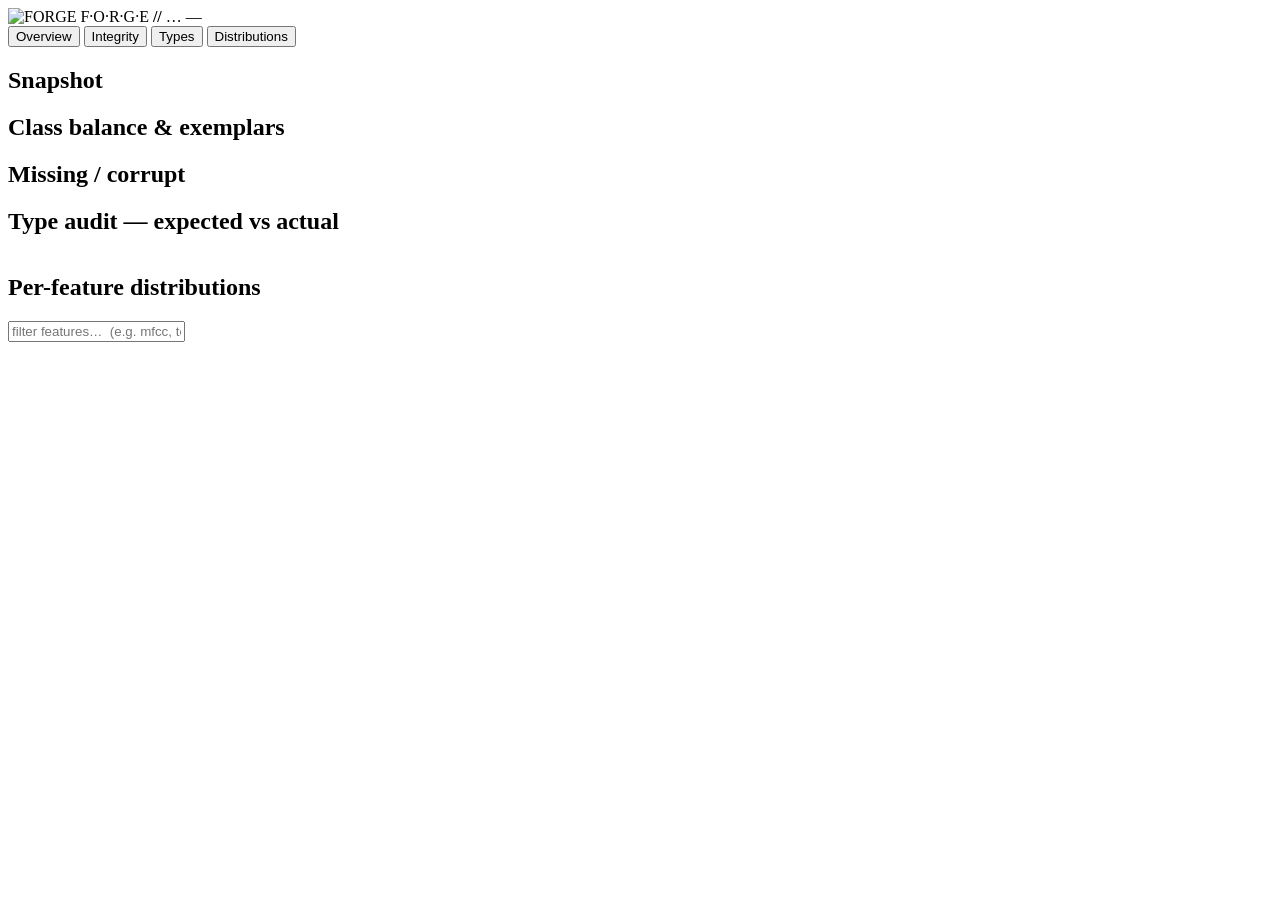
==== _app_template/templates/index.html @ e3dbd07f "Restructure: per-experiment full-stack + before/after EDA + Docker" ====
<!doctype html>
<html lang="en">
<head>
<meta charset="utf-8">
<meta name="viewport" content="width=device-width, initial-scale=1">
<title>FORGE · experiment dashboard</title>
<link rel="icon" type="image/svg+xml" href="/static/assets/favicon.svg">
<link rel="preconnect" href="https://fonts.googleapis.com">
<link href="https://fonts.googleapis.com/css2?family=Orbitron:wght@500;700&family=Share+Tech+Mono&display=swap" rel="stylesheet">
<link rel="stylesheet" href="/static/css/style.css">
</head>
<body>
<header>
  <img class="mark" src="/static/assets/forge-mark.svg" alt="FORGE">
  <span class="brand">F·O·R·G·E <b>//</b></span>
  <span class="exp" id="expName">…</span>
  <span class="badge" id="phaseBadge">—</span>
  <span class="spacer"></span>
  <div class="phase-toggle" id="phaseToggle"></div>
  <span class="gen" id="gen"></span>
</header>
<nav>
  <button class="active" data-tab="overview">Overview</button>
  <button data-tab="integrity">Integrity</button>
  <button data-tab="types">Types</button>
  <button data-tab="figures">Distributions</button>
</nav>
<main>
  <section id="overview" class="active">
    <h2>Snapshot</h2>
    <div class="cards" id="cards"></div>
    <h2>Class balance &amp; exemplars</h2>
    <div class="hero" id="hero"></div>
  </section>

  <section id="integrity">
    <h2>Missing / corrupt</h2>
    <div class="panel" id="integrityPanel"></div>
  </section>

  <section id="types">
    <h2>Type audit — expected vs actual</h2>
    <div class="panel"><table id="typeTable"></table></div>
  </section>

  <section id="figures">
    <h2>Per-feature distributions</h2>
    <div class="toolbar">
      <input id="search" placeholder="filter features…  (e.g. mfcc, tempo, rms)">
      <span class="count" id="figCount"></span>
    </div>
    <div class="gallery" id="gallery"></div>
  </section>
</main>

<div class="modal" id="modal"><img id="modalImg"><div class="cap" id="modalCap"></div></div>

<script src="/static/js/app.js"></script>
</body>
</html>
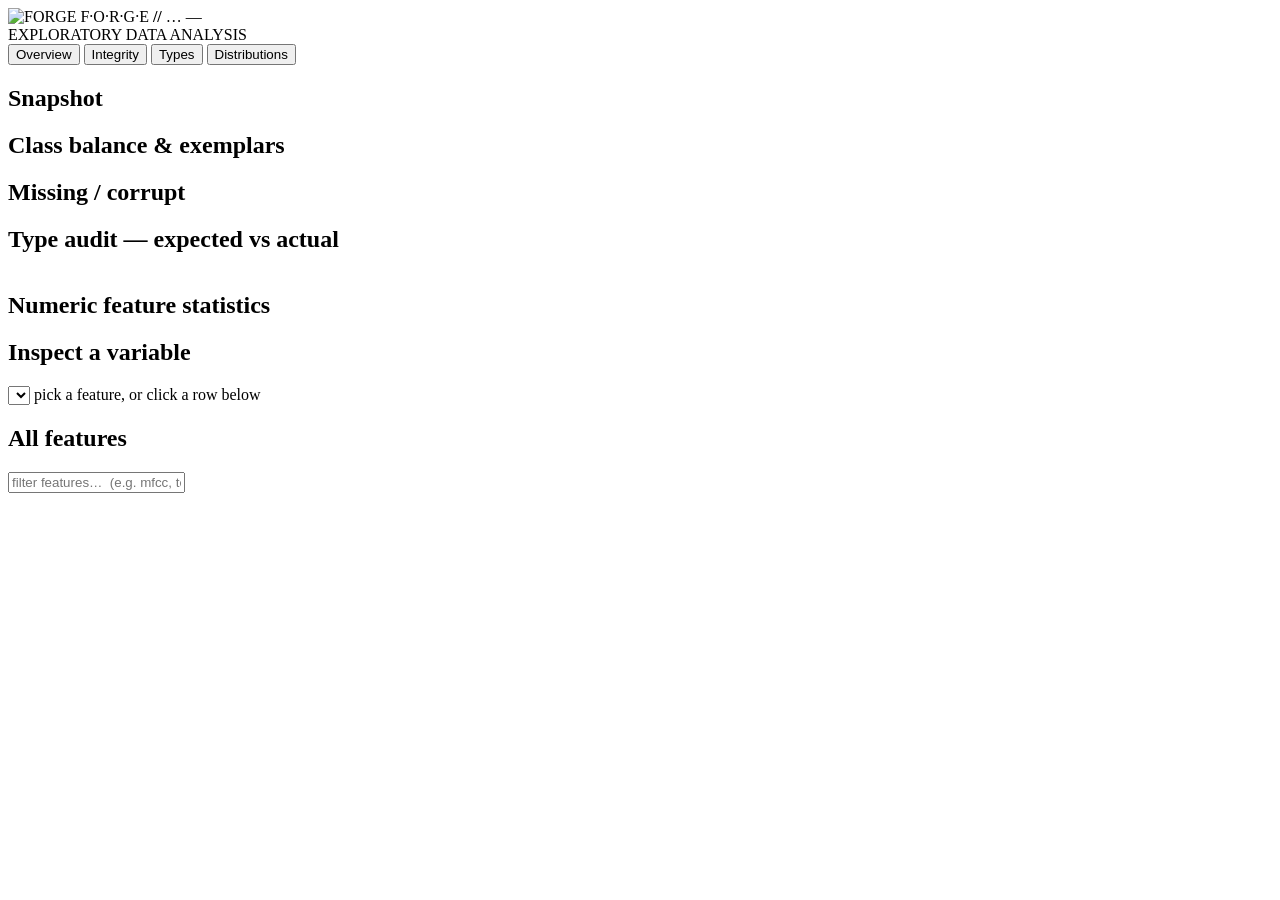
==== commit 4d093ceb: "Making progress on experiment-BEARDOWN" ====
--- a/_app_template/templates/index.html
+++ b/_app_template/templates/index.html
@@ -10,15 +10,18 @@
 <link rel="stylesheet" href="/static/css/style.css">
 </head>
 <body>
+<div class="forge-panel">
 <header>
   <img class="mark" src="/static/assets/forge-mark.svg" alt="FORGE">
   <span class="brand">F·O·R·G·E <b>//</b></span>
+  <img class="exp-logo" id="expLogo" alt="" hidden>
   <span class="exp" id="expName">…</span>
   <span class="badge" id="phaseBadge">—</span>
   <span class="spacer"></span>
   <div class="phase-toggle" id="phaseToggle"></div>
   <span class="gen" id="gen"></span>
 </header>
+<div class="panel-title"><span class="dot"></span> EXPLORATORY DATA ANALYSIS</div>
 <nav>
   <button class="active" data-tab="overview">Overview</button>
   <button data-tab="integrity">Integrity</button>
@@ -44,14 +47,25 @@
   </section>
 
   <section id="figures">
-    <h2>Per-feature distributions</h2>
+    <h2>Numeric feature statistics</h2>
+    <div class="cards" id="featStats"></div>
+
+    <h2>Inspect a variable</h2>
+    <div class="var-toggle">
+      <select id="varSelect"></select>
+      <span class="dim" id="varHint">pick a feature, or click a row below</span>
+    </div>
+    <div class="var-detail" id="varDetail"></div>
+
+    <h2>All features</h2>
     <div class="toolbar">
       <input id="search" placeholder="filter features…  (e.g. mfcc, tempo, rms)">
       <span class="count" id="figCount"></span>
     </div>
-    <div class="gallery" id="gallery"></div>
+    <div class="table-wrap"><table id="featTable"></table></div>
   </section>
 </main>
+</div><!-- /forge-panel -->
 
 <div class="modal" id="modal"><img id="modalImg"><div class="cap" id="modalCap"></div></div>
 
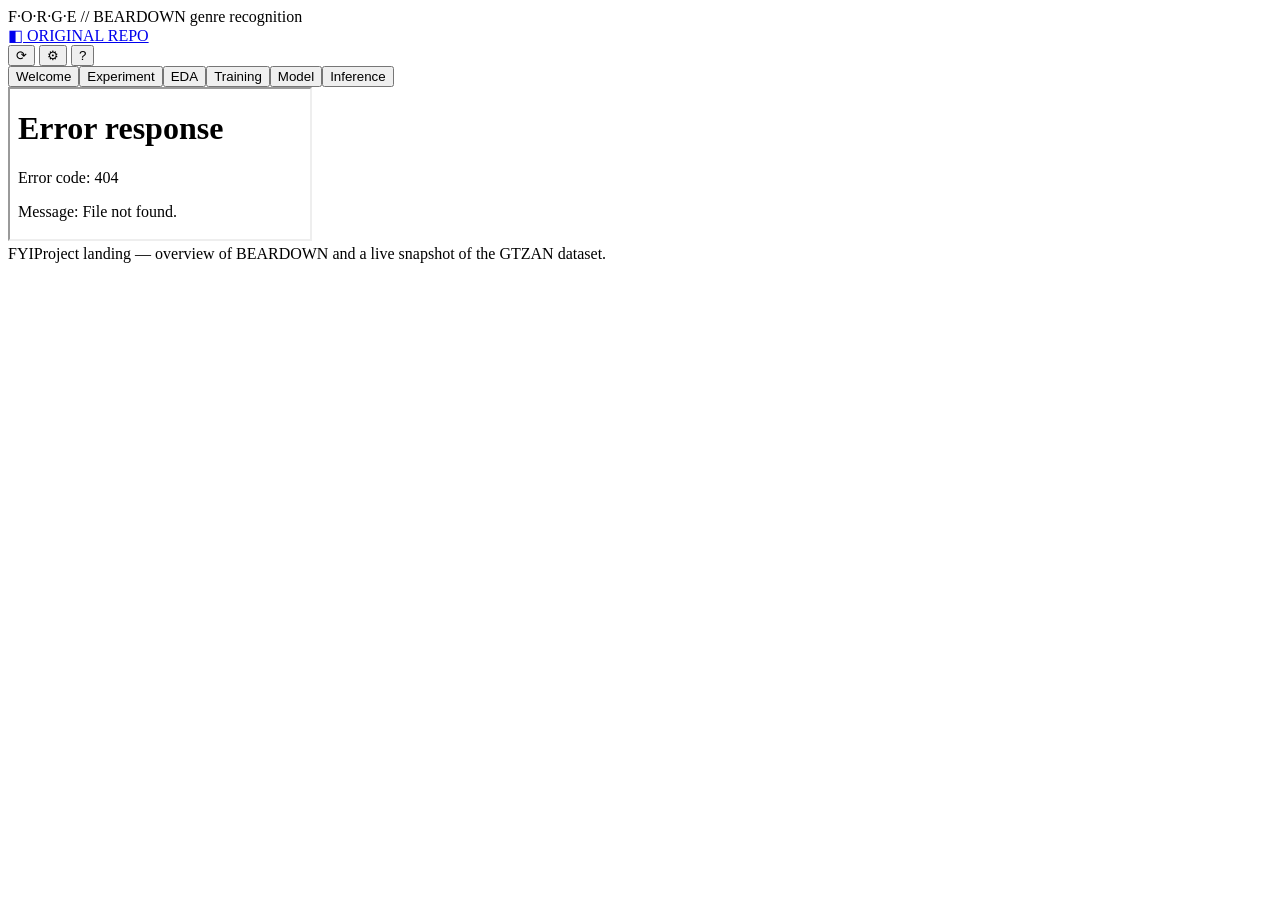
==== commit cb1f3980: "Did some work .." ====
--- a/_app_template/templates/index.html
+++ b/_app_template/templates/index.html
@@ -3,72 +3,129 @@
 <head>
 <meta charset="utf-8">
 <meta name="viewport" content="width=device-width, initial-scale=1">
-<title>FORGE · experiment dashboard</title>
+<title>BEARDOWN · FORGE</title>
 <link rel="icon" type="image/svg+xml" href="/static/assets/favicon.svg">
 <link rel="preconnect" href="https://fonts.googleapis.com">
 <link href="https://fonts.googleapis.com/css2?family=Orbitron:wght@500;700&family=Share+Tech+Mono&display=swap" rel="stylesheet">
 <link rel="stylesheet" href="/static/css/style.css">
 </head>
-<body>
-<div class="forge-panel">
-<header>
-  <img class="mark" src="/static/assets/forge-mark.svg" alt="FORGE">
-  <span class="brand">F·O·R·G·E <b>//</b></span>
-  <img class="exp-logo" id="expLogo" alt="" hidden>
-  <span class="exp" id="expName">…</span>
-  <span class="badge" id="phaseBadge">—</span>
-  <span class="spacer"></span>
-  <div class="phase-toggle" id="phaseToggle"></div>
-  <span class="gen" id="gen"></span>
-</header>
-<div class="panel-title"><span class="dot"></span> EXPLORATORY DATA ANALYSIS</div>
-<nav>
-  <button class="active" data-tab="overview">Overview</button>
-  <button data-tab="integrity">Integrity</button>
-  <button data-tab="types">Types</button>
-  <button data-tab="figures">Distributions</button>
-</nav>
-<main>
-  <section id="overview" class="active">
-    <h2>Snapshot</h2>
-    <div class="cards" id="cards"></div>
-    <h2>Class balance &amp; exemplars</h2>
-    <div class="hero" id="hero"></div>
-  </section>
+<body class="shell-body">
+<div class="shell">
 
-  <section id="integrity">
-    <h2>Missing / corrupt</h2>
-    <div class="panel" id="integrityPanel"></div>
-  </section>
+  <!-- top frame -->
+  <header class="topframe">
+    <img class="shell-logo" id="shellLogo" alt="" hidden>
+    <div class="shell-brand">
+      <span class="shell-fk">F·O·R·G·E //</span>
+      <span class="shell-title" id="shellTitle">BEARDOWN</span>
+      <span class="shell-sub" id="shellSub">genre recognition</span>
+    </div>
+    <span class="top-spacer"></span>
+    <!-- real link: the original INFO 510 experiment this reproduction is built on -->
+    <a class="top-link" id="repoLink"
+       href="https://github.com/N-Herling-Mk1/INFO_510_Fa25_Final_Proj"
+       target="_blank" rel="noopener"
+       title="Original experiment — N-Herling-Mk1/INFO_510_Fa25_Final_Proj">
+      <span class="gh-mark">◧</span> ORIGINAL REPO
+    </a>
+    <!-- placeholder top button slots (not yet wired — click/hover says so) -->
+    <div class="top-slots">
+      <button class="top-btn" data-ph="refresh"  title="placeholder — refresh (not yet wired)">⟳</button>
+      <button class="top-btn" data-ph="settings" title="placeholder — settings (not yet wired)">⚙</button>
+      <button class="top-btn" data-ph="help"     title="placeholder — help (not yet wired)">?</button>
+    </div>
+    <span class="flash" id="flash"></span>
+  </header>
 
-  <section id="types">
-    <h2>Type audit — expected vs actual</h2>
-    <div class="panel"><table id="typeTable"></table></div>
-  </section>
+  <!-- left rail -->
+  <nav class="rail" id="rail"></nav>
 
-  <section id="figures">
-    <h2>Numeric feature statistics</h2>
-    <div class="cards" id="featStats"></div>
+  <!-- main viewport: one iframe, src swaps -->
+  <div class="viewport">
+    <iframe id="view" src="/welcome" title="panel"></iframe>
+    <div class="fyi" id="fyi"></div>
+  </div>
 
-    <h2>Inspect a variable</h2>
-    <div class="var-toggle">
-      <select id="varSelect"></select>
-      <span class="dim" id="varHint">pick a feature, or click a row below</span>
-    </div>
-    <div class="var-detail" id="varDetail"></div>
+</div>
 
-    <h2>All features</h2>
-    <div class="toolbar">
-      <input id="search" placeholder="filter features…  (e.g. mfcc, tempo, rms)">
-      <span class="count" id="figCount"></span>
-    </div>
-    <div class="table-wrap"><table id="featTable"></table></div>
-  </section>
-</main>
-</div><!-- /forge-panel -->
+<script>
+  // Each rail item is a descriptor. type drives behaviour:
+  //   nav    -> swap the iframe src
+  //   action -> POST to a backend endpoint, flash status, leave the iframe
+  //   both   -> do the action AND point the iframe at a result
+  // Today everything is 'nav'; flip a type + add src/action to wire a backend later.
+  const PANELS = [
+    { id:"welcome",   label:"Welcome",   type:"nav", src:"/welcome",
+      fyi:"Project landing — overview of BEARDOWN and a live snapshot of the GTZAN dataset." },
+    { id:"experiment",label:"Experiment",type:"nav", src:"/experiment",
+      fyi:"The original experiment — B.E.A.R. D.O.W.N.: the multimodal architecture and the epistemic / reliability metrics it was built to explore." },
+    { id:"eda",       label:"EDA",       type:"nav", src:"/eda",
+      fyi:"Exploratory Data Analysis — integrity checks, type audit, and per-feature / per-genre distributions over the GTZAN features." },
+    { id:"training",  label:"Training",  type:"nav", src:"/train",
+      fyi:"Model training & runs (stub) — will host training configs, run history, and live metrics." },
+    { id:"model",     label:"Model",     type:"nav", src:"/model",
+      fyi:"Architecture & weights (stub) — the TensorFlow + tensorflow-probability Flipout Bayesian head and saved weights." },
+    { id:"inference", label:"Inference", type:"nav", src:"/infer",
+      fyi:"Predict & posterior (stub) — run inference and inspect predictive uncertainty." },
+  ];
 
-<div class="modal" id="modal"><img id="modalImg"><div class="cap" id="modalCap"></div></div>
+  const view  = document.getElementById("view");
+  const rail  = document.getElementById("rail");
+  const flash = document.getElementById("flash");
+  const fyiBox = document.getElementById("fyi");
+  let active = "welcome";
 
-<script src="/static/js/app.js"></script>
+  function setFYI(p){
+    if(!fyiBox || !p) return;
+    fyiBox.innerHTML = `<span class="fyi-tag">FYI</span><span class="fyi-text">${p.fyi || ""}</span>`;
+  }
+
+  function showFlash(msg, kind){
+    flash.textContent = msg || "";
+    flash.className = "flash " + (kind || "");
+    if(msg) setTimeout(()=>{ flash.textContent=""; flash.className="flash"; }, 3500);
+  }
+
+  async function fire(p){
+    if(p.type === "nav" || p.type === "both"){
+      if(p.src){ view.src = p.src; active = p.id; paint(); setFYI(p); }
+    }
+    if(p.type === "action" || p.type === "both"){
+      if(p.action){
+        showFlash("running " + p.label + "…", "run");
+        try{
+          const r = await fetch(p.action, { method:"POST" });
+          showFlash(p.label + (r.ok ? " ✓" : " failed"), r.ok ? "ok" : "err");
+        }catch(e){ showFlash(p.label + " failed", "err"); }
+      }
+    }
+  }
+
+  // placeholder top buttons: not wired yet — say so on click (tooltip already says it on hover)
+  document.querySelectorAll(".top-btn[data-ph]").forEach(b =>
+    b.onclick = () => showFlash(`${b.dataset.ph} is a placeholder — not wired yet`, "run"));
+
+  function paint(){
+    rail.innerHTML = PANELS.map(p =>
+      `<button class="rail-btn ${p.id===active?'active':''}" data-id="${p.id}">
+         <span class="rail-dot"></span><span>${p.label}</span>
+       </button>`).join("");
+    rail.querySelectorAll("button").forEach(b =>
+      b.onclick = () => fire(PANELS.find(x => x.id === b.dataset.id)));
+  }
+  paint();
+  setFYI(PANELS.find(p => p.id === active));
+
+  // logo + title from the same config the panels use
+  fetch("/api/config").then(r=>r.json()).then(c=>{
+    if(c.logo){ const el=document.getElementById("shellLogo"); el.src=c.logo; el.hidden=false; }
+    const DISPLAY={genre:["BEARDOWN","genre recognition"],
+                   phonon:["PHONON","DOS reproduction"],
+                   atlas:["ATLAS","Run 3"]};
+    const [t,s] = DISPLAY[c.experiment] || [(c.experiment||"FORGE").toUpperCase(), ""];
+    document.getElementById("shellTitle").textContent = t;
+    document.getElementById("shellSub").textContent = s;
+  }).catch(()=>{});
+</script>
 </body>
 </html>
